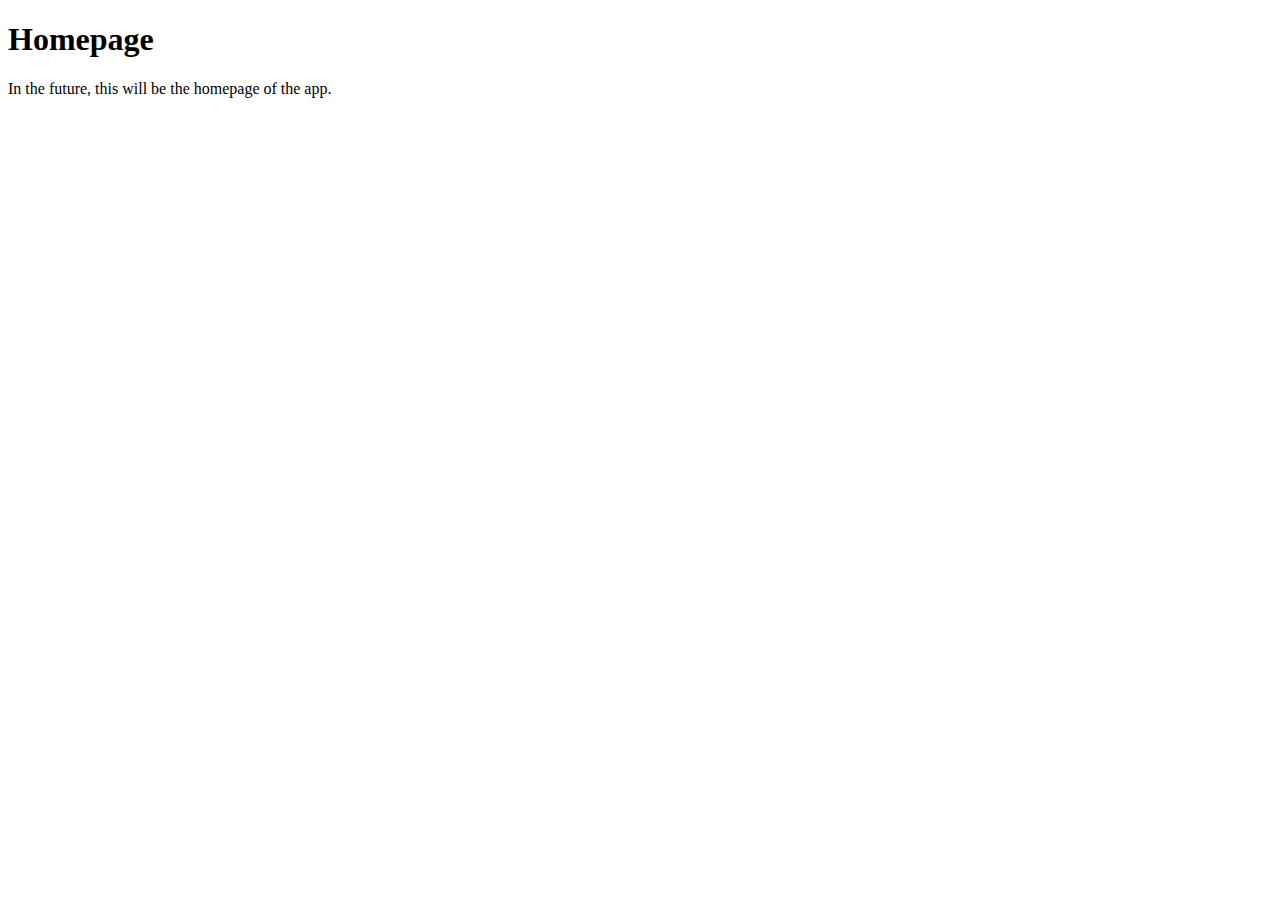
==== newsletter-mail-app/homepage.html @ 0595f42d "second commit" ====
<!DOCTYPE html>
<html lang="en">
<head>
    <meta charset="UTF-8">
    <meta http-equiv="X-UA-Compatible" content="IE=edge">
    <meta name="viewport" content="width=device-width, initial-scale=1.0">
    <title>Document</title>
</head>
<body>
    <h1>Homepage</h1>
    In the future, this will be the homepage of the app.
</body>
</html>
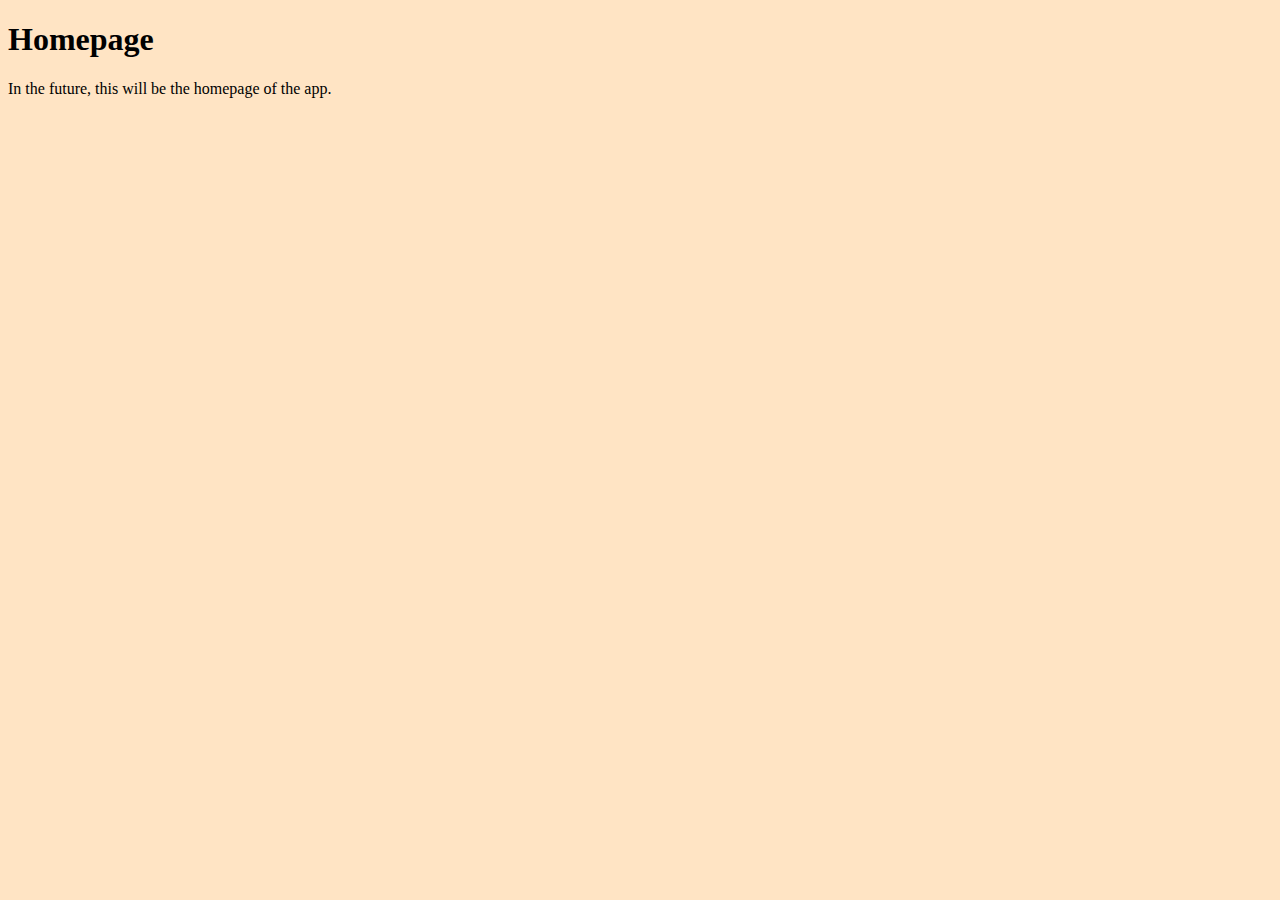
==== commit dda1f9a9: "Background Color" ====
--- a/newsletter-mail-app/homepage.html
+++ b/newsletter-mail-app/homepage.html
@@ -4,6 +4,7 @@
     <meta charset="UTF-8">
     <meta http-equiv="X-UA-Compatible" content="IE=edge">
     <meta name="viewport" content="width=device-width, initial-scale=1.0">
+    <link rel="stylesheet" href="style.css">
     <title>Document</title>
 </head>
 <body>
--- a/newsletter-mail-app/style.css
+++ b/newsletter-mail-app/style.css
@@ -0,0 +1,3 @@
+body {
+    background-color: bisque;
+}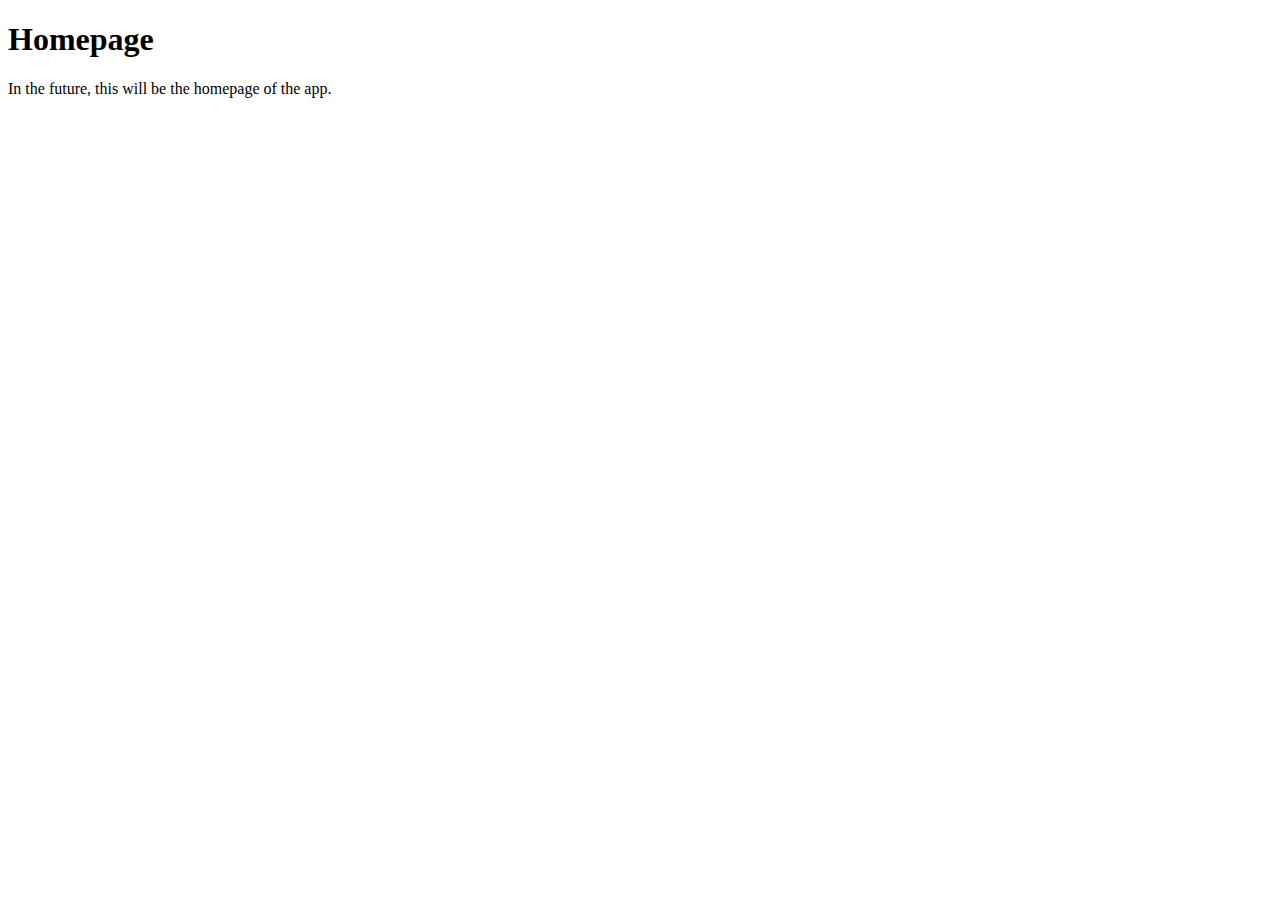
==== commit df81ddf9: "First Styling" ====
--- a/newsletter-mail-app/homepage.html
+++ b/newsletter-mail-app/homepage.html
@@ -4,8 +4,7 @@
     <meta charset="UTF-8">
     <meta http-equiv="X-UA-Compatible" content="IE=edge">
     <meta name="viewport" content="width=device-width, initial-scale=1.0">
-    <link rel="stylesheet" href="style.css">
-    <title>Document</title>
+    <title>Newsletter detection mail</title>
 </head>
 <body>
     <h1>Homepage</h1>
